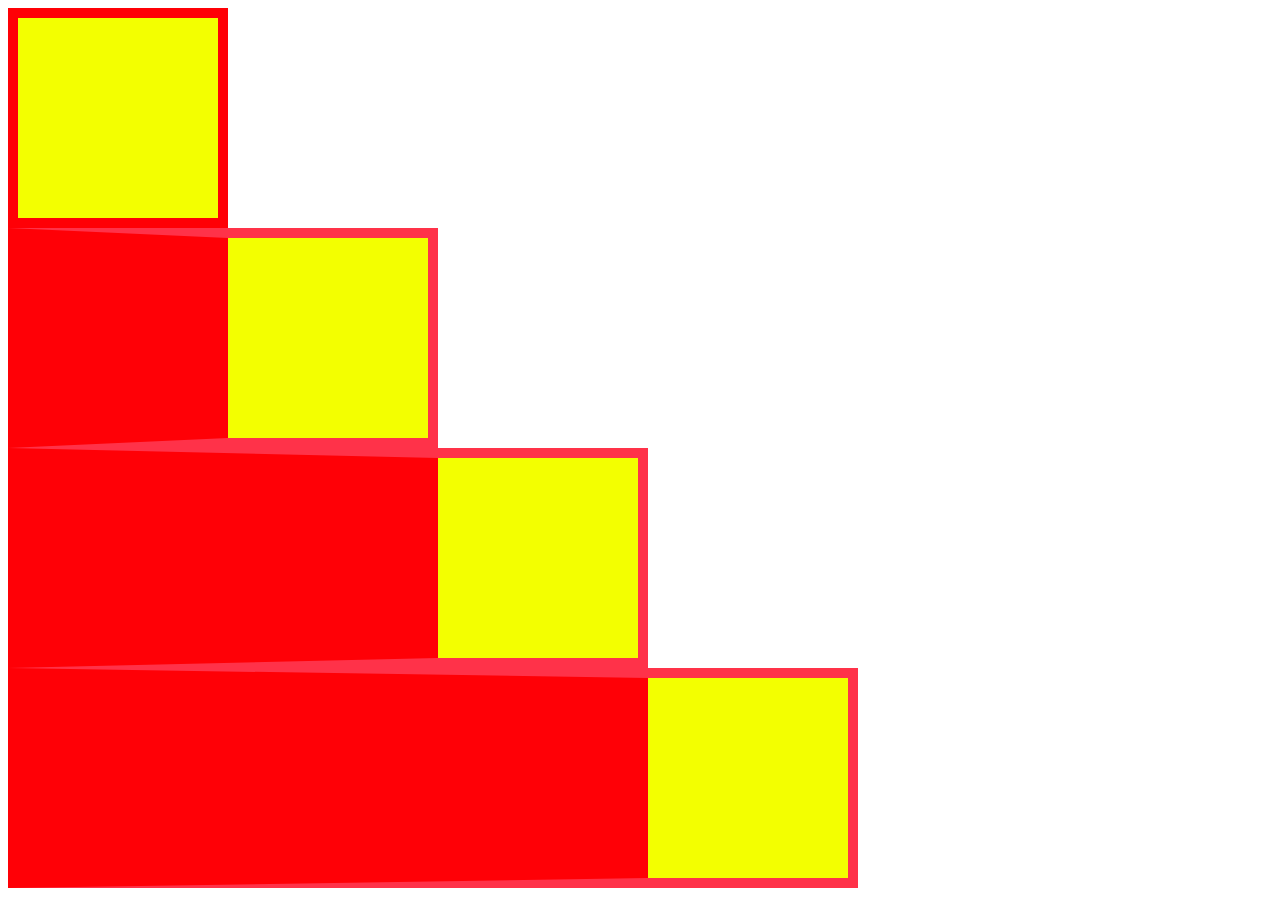
==== index-2.html @ 7a42f3b0 "There is a little mistake but I am trying to fix it" ====
<!DOCTYPE html>
<html lang="en">
<head>
    <meta charset="UTF-8">
    <meta name="viewport" content="width=device-width, initial-scale=1.0">
    <title>Document</title>

<link rel="stylesheet" href="styles-2.css">
</head>
<body>

    <div class="box-1"></div>
    <div class="box-2"></div>
    <div class="box-3"></div>
    <div class="box-4"></div>

</body>
</html>
---- styles-2.css ----
.box-1 {
  width: 0px;
  padding: 100px;
  background-color: #f3ff00;
  border: #ff0006 solid 10px;
}

.box-2 {
  width: 0px;

  padding: 100px;
  box-sizing: 50px;

  background-color: #f3ff00;
  border: #ff3249 solid 10px;
  border-left: 220px solid #ff0006;
}

.box-3 {
  width: 0px;
  padding: 100px;
  background-color: #f3ff00;

  border: #ff3249 solid 10px;
  border-left: 430px solid #ff0006;
}

.box-4 {
  width: 0px;
  padding: 100px;
  background-color: #f3ff00;
  border: #ff3249 solid 10px;
  border-left: 640px solid #ff0006;
}
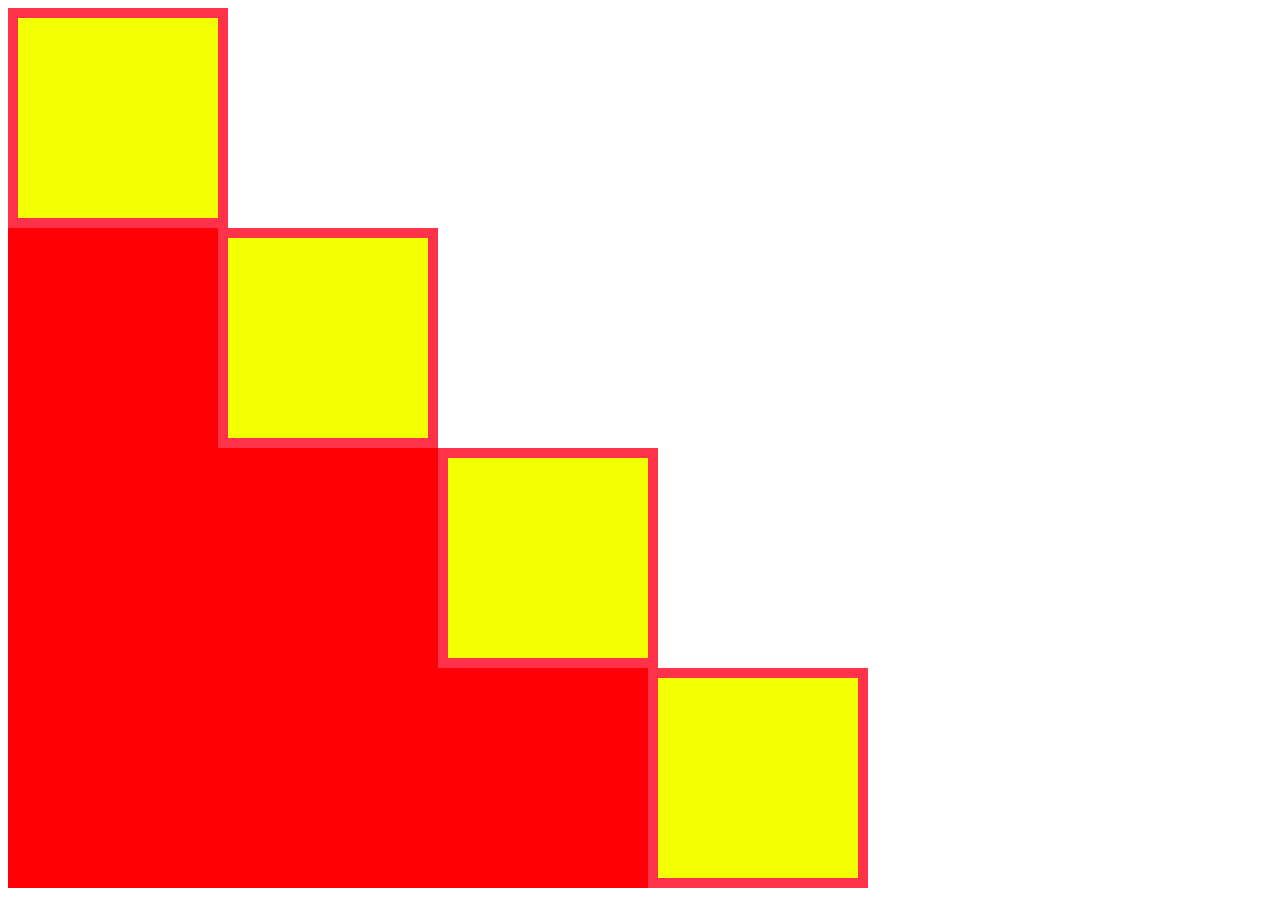
==== commit dc7059c8: "There we goooooo" ====
--- a/index-2.html
+++ b/index-2.html
@@ -9,10 +9,27 @@
 </head>
 <body>
 
-    <div class="box-1"></div>
-    <div class="box-2"></div>
-    <div class="box-3"></div>
-    <div class="box-4"></div>
+   
+        <div class="box-1"></div>
+    
+   
+    <div id="box-2">
+        <div class="box-2"></div>
+    </div>
+
+    <div id="box-3">
+        <div class="box-3"></div>
+    </div>
+
+    <div id="box-4">
+        <div class="box-4"></div>
+    </div>
+
+   
+
+    
+
+  
 
 </body>
 </html>--- a/styles-2.css
+++ b/styles-2.css
@@ -2,27 +2,38 @@
   width: 0px;
   padding: 100px;
   background-color: #f3ff00;
-  border: #ff0006 solid 10px;
+  border: #ff3249 solid 10px;
 }
 
+#box-2 {
+  width: 80px;
+  padding: 0px;
+  border-left: 210px solid #ff0006;
+}
 .box-2 {
   width: 0px;
-
   padding: 100px;
   box-sizing: 50px;
-
   background-color: #f3ff00;
   border: #ff3249 solid 10px;
-  border-left: 220px solid #ff0006;
 }
 
+#box-3 {
+  width: 80px;
+  padding: 0;
+  border-left: 430px solid #ff0006;
+}
 .box-3 {
   width: 0px;
   padding: 100px;
   background-color: #f3ff00;
+  border: #ff3249 solid 10px;
+}
 
-  border: #ff3249 solid 10px;
-  border-left: 430px solid #ff0006;
+#box-4 {
+  width: 80px;
+  padding: 0px;
+  border-left: 640px solid #ff0006;
 }
 
 .box-4 {
@@ -30,5 +41,4 @@
   padding: 100px;
   background-color: #f3ff00;
   border: #ff3249 solid 10px;
-  border-left: 640px solid #ff0006;
 }
